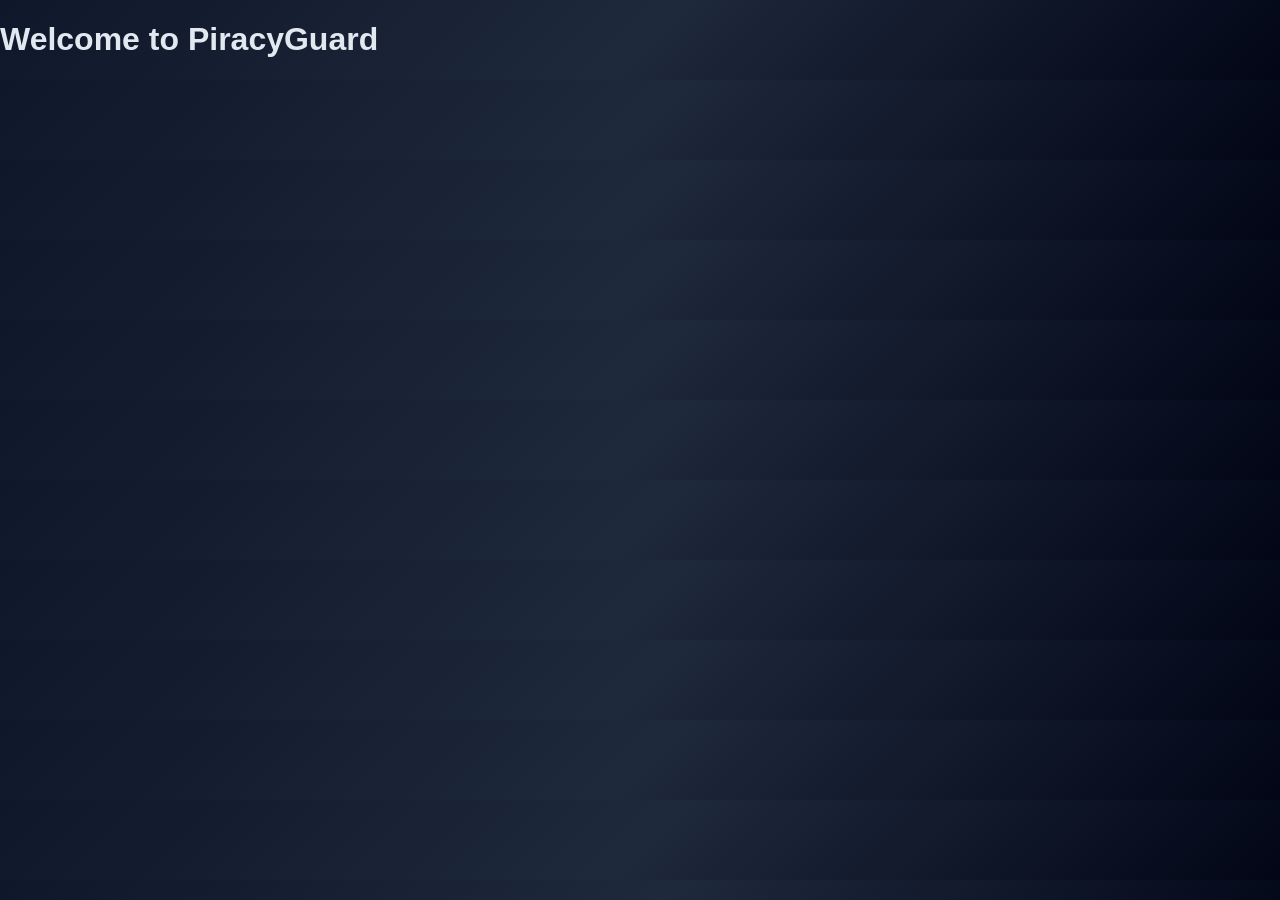
==== crawler/src/main/resources/static/index.html @ c14f48f1 "decoupling the frontend with backend" ====
<!DOCTYPE html>
<html lang="en">
<head>
    <meta charset="UTF-8">
    <meta name="viewport" content="width=device-width, initial-scale=1.0">
    <title>PiracyGuard</title>
    <link rel="stylesheet" href="style.css"> 
</head>
<body>

    <h1>Welcome to PiracyGuard</h1>
    <div id="results"></div>

    <script src="config.js"></script>
    <script src="main.js"></script>
</body>
</html>
---- crawler/src/main/resources/static/style.css ----
body {
    margin: 0;
    font-family: arial, sans-serif;
    background: linear-gradient(135deg, #0F172A, #1E293B, #020617);
    color: #E2E8F0;
    overflow-x: hidden; 
}

.main {
    margin-left: 300px;
     width: calc(100% - 240px);
    display: flex;
    flex-direction: column;
}

.container {
    display: flex;
    height: 100vh;
}

.sidebar {
    position: fixed; 
    top: 0;
    left: 0;
    width: 240px;
    height: 100vh;

    background: linear-gradient(135deg, #0F172A, #1E293B, #020617);
    padding: 30px;
}

.logo {
    font-size: 22px;
    margin-bottom: 40px;
    font-weight: 600;
    color: #94A3B8;
}

.menu {
    list-style: none;
    padding: 0;
}

.menu li {
    padding: 12px;
    margin: 7px 0;
    border-radius: 8px;
    cursor: pointer;
    color: #94A3B8; 
}

.menu li a {
    display: block;
    width: 100%;
    height: 100%;
    color: #94A3B8;
    text-decoration: none;
}

.menu a{
    text-decoration: none;
    color: #94A3B8;
}

.menu li:hover {
    background: rgba(255, 255, 255, 0.05);
backdrop-filter: blur(12px);
border: 1px solid rgba(255, 255, 255, 0.1);


}

.menu .active {
    background: rgba(255, 255, 255, 0.05);
backdrop-filter: blur(12px);
border: 1px solid rgba(255, 255, 255, 0.1);
}

.main {
    display: flex;
    flex-direction: column;
}

.topbar {
    display:flex;
    justify-content: space-between;
    padding: 15px;
    background: linear-gradient(135deg, #0F172A, #1E293B, #020617);
}

.topbar input {
    width: 50%;
    padding: 5px;
    border: none;
    color: black;
    border-radius: 20px;
    padding-left: 20px;
    background-color: #eaeff0;
}

.login-button {
    background: rgba(26,115,232,0.2);
    border: 1px solid rgba(255,255,255,0.2);
    backdrop-filter: blur(10px);
    color: white;
    padding: 10px 20px;
    border-radius: 10px;
    transition: 0.3s;
    cursor: pointer;
    font-weight: 700;
    font-size: 14px;
}

.login-button:hover {
    
  transform: scale(1.05);
}

.dashboard {
    padding: 20px;
    display: grid;
    grid-template-columns: repeat(4, 1fr);
    gap: 15px;
}

.card {
   background: rgba(255, 255, 255, 0.06);
  backdrop-filter: blur(16px);
  -webkit-backdrop-filter: blur(16px);
  border-radius: 16px;
  border: 1px solid rgba(255,255,255,0.1);
  box-shadow: 0 8px 32px rgba(0,0,0,0.3);
    padding: 20px;
    border-radius: 12px;
    transition: 0.3s;
}

.card:hover {
    transform: scale(1.03);
}

.card p {
    font-size: 20px;
    font-weight: 600;
}

p.sm {
    font-size: 11px;
    font-weight: 500;
}

#detection, #misuse {
    grid-column: span 2 ;
}

canvas {
  background: rgba(255, 255, 255, 0.05);
backdrop-filter: blur(12px);
border: 1px solid rgba(255, 255, 255, 0.1);
  padding: 15px;
  border-radius: 12px;
}

.recent-alerts {
    grid-column: span 4;
    background: rgba(255, 255, 255, 0.05);
backdrop-filter: blur(12px);
border: 1px solid rgba(255, 255, 255, 0.1);
    padding: 20px;
    border-radius: 12px;
    font-size: 16px;
    font-weight: 600;
}



.alerts-li {
    background: rgba(255, 255, 255, 0.05);
backdrop-filter: blur(12px);
border: 1px solid rgba(255, 255, 255, 0.1);
    padding: 10px;
    border-radius: 12px;
    margin: 20px;
    font-size: 13px;
    font-weight: 500;
}

.alerts-li span {
   background: rgba(255, 255, 255, 0.05);
backdrop-filter: blur(12px);
border: 1px solid rgba(255, 255, 255, 0.1);
    color: rgba(255, 255, 255, 0.701);
    border-radius: 2px;
    padding: 1px 5px;
}
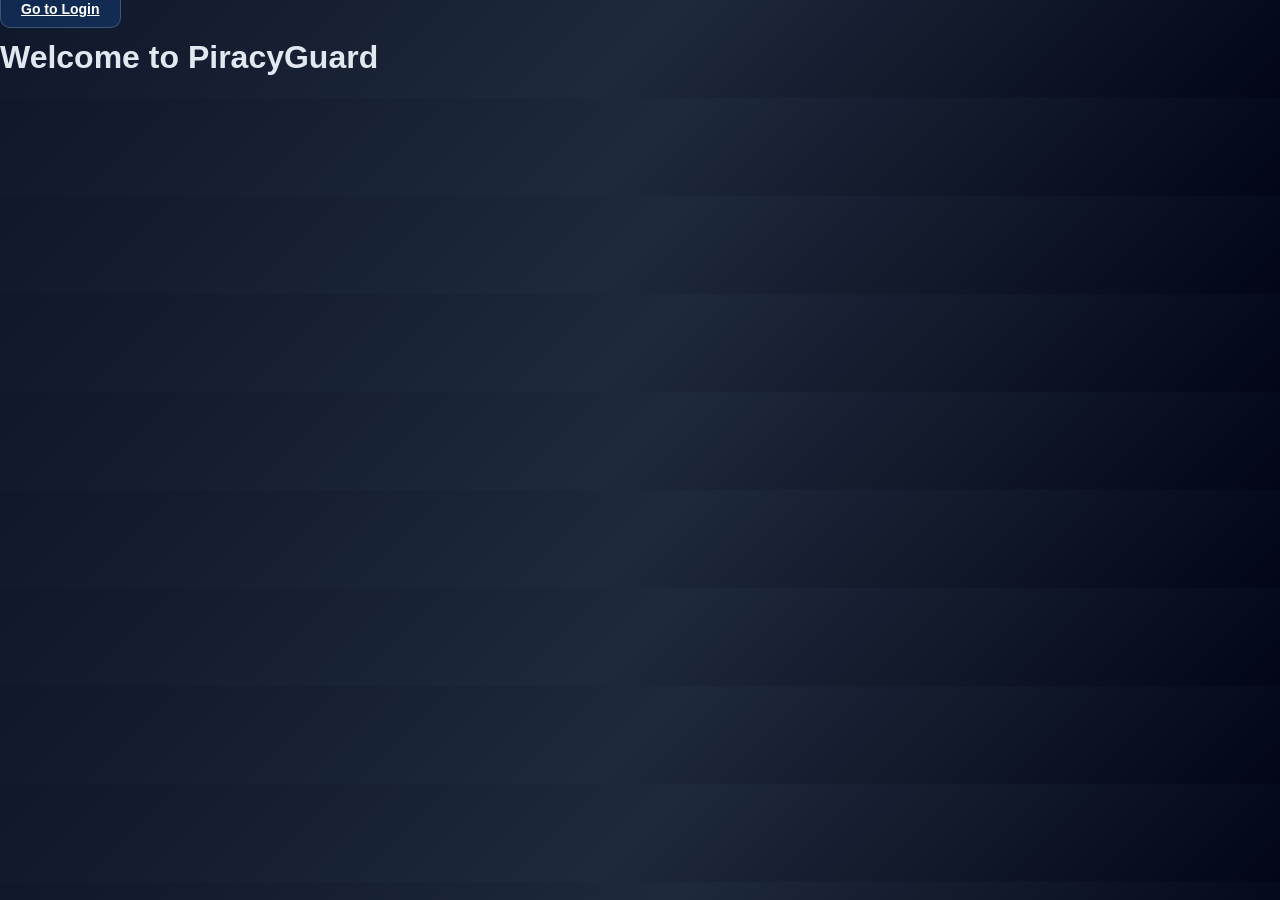
==== commit 46e472c7: "working on frontend deployment" ====
--- a/crawler/src/main/resources/static/index.html
+++ b/crawler/src/main/resources/static/index.html
@@ -5,6 +5,7 @@
     <meta name="viewport" content="width=device-width, initial-scale=1.0">
     <title>PiracyGuard</title>
     <link rel="stylesheet" href="style.css"> 
+    <a href="login.html" class="login-button">Go to Login</a>
 </head>
 <body>
 
@@ -12,6 +13,6 @@
     <div id="results"></div>
 
     <script src="config.js"></script>
-    <script src="main.js"></script>
+    <script src="app.js"></script>
 </body>
 </html>
